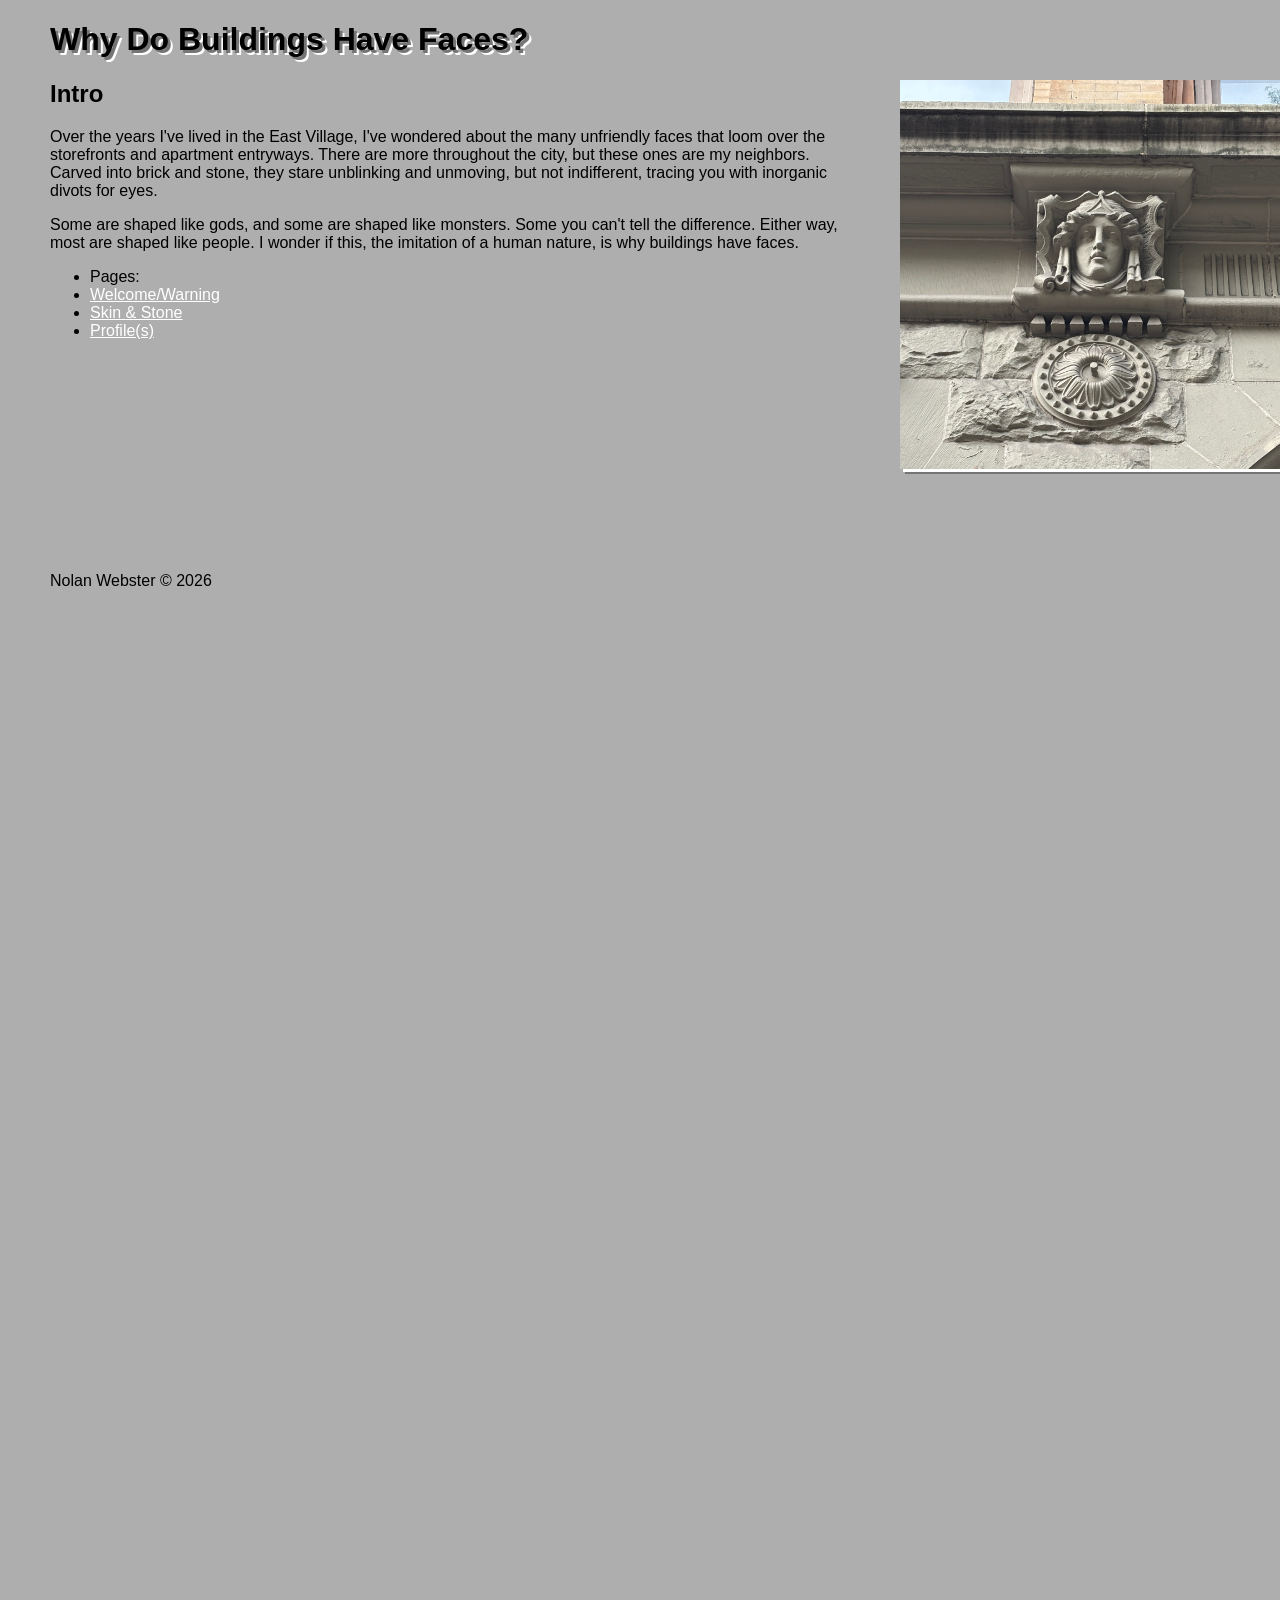
==== index.html @ e57f9947 "index.html" ====
<!DOCTYPE html>
<html>
    <head>
        <meta charset="UTF-8">
        <link rel="stylesheet" type="text/css" href="Style-File.css">
        <title>Why Do Buildings Have Faces?</title>
        <meta name="description" content="Why Do Buildings Have Faces?">
        <meta name="keywords" content="HTML,CSS,webpage,buildings,faces,NYC,East Village">
        <meta name="author" content="Nolan Webster">
    </head>
    <body>
        <h1 id="title">Why Do Buildings Have Faces?</h1>
        <img class="stone" src="IMG_8152.JPG" alt="8152">
        <h2>Intro</h2>
        <p>Over the years I've lived in the East Village, I've wondered about the many unfriendly faces 
            that loom over the storefronts and apartment entryways. There are more throughout the city, 
            but these ones are my neighbors. Carved into brick and stone,
            they stare unblinking and unmoving, but not indifferent, tracing you with inorganic divots for eyes. </p>
        <p>Some are shaped like gods, and some are shaped like monsters. Some you can't tell the difference. 
            Either way, most are shaped like people. I wonder if this, the imitation of a human nature, 
            is why buildings have faces.</p>
       <ul>
           <li id="ulNAV">Pages:
                <li id="ulNAV"><a href="Welcome-Warning.html">Welcome/Warning </a></li>
                <li id="ulNAV"><a href="Skin-Stone.html">Skin & Stone</a></li>
                <li id="ulNAV"><a href="Profiles.html">Profile(s)</a></li>
                </ul>
           </li>
       </ul>
        <div class="footer"><p>Nolan Webster © 2026</p></div>
    </body>
</html>
---- Style-File.css ----
body {background-color: rgb(174, 174, 174); font-family: Arial, Helvetica, sans-serif; margin-left: 50px; max-width:100%;}
#title {color: rgb(0, 0, 0); text-shadow: 3px 3px #757575, 5px 5px #ffffff;}
#header {background-color: rgba(255, 255, 255, 0.374); margin-right:10%}
h2 {color: rgb(0,0,0)}
p {width: 800px}
.spacer {margin-bottom: 50px;}
img.stone {position:absolute; margin-left: 850px; margin-right:50px;max-width: 400px; box-shadow:3px 3px #ffffff, 5px 5px #757575;}
img.smaller {max-width: 200px;box-shadow:3px 3px #ffffff, 5px 5px #757575;}
img.medium {max-width: 400px;box-shadow:3px 3px #ffffff, 5px 5px #757575;}
#ulNAV li{list-style:circle; margin-top: 50px; margin-bottom: 50px; color:rgb(25, 112, 144); font-weight: bold; transform: scaleY(3.0);}
.footer {position:absolute; height:200%; margin-top:200px}
a:link {color:#ffffff;}
a:hover {color:#00388b;}
a:visited {color:#ffffff;}
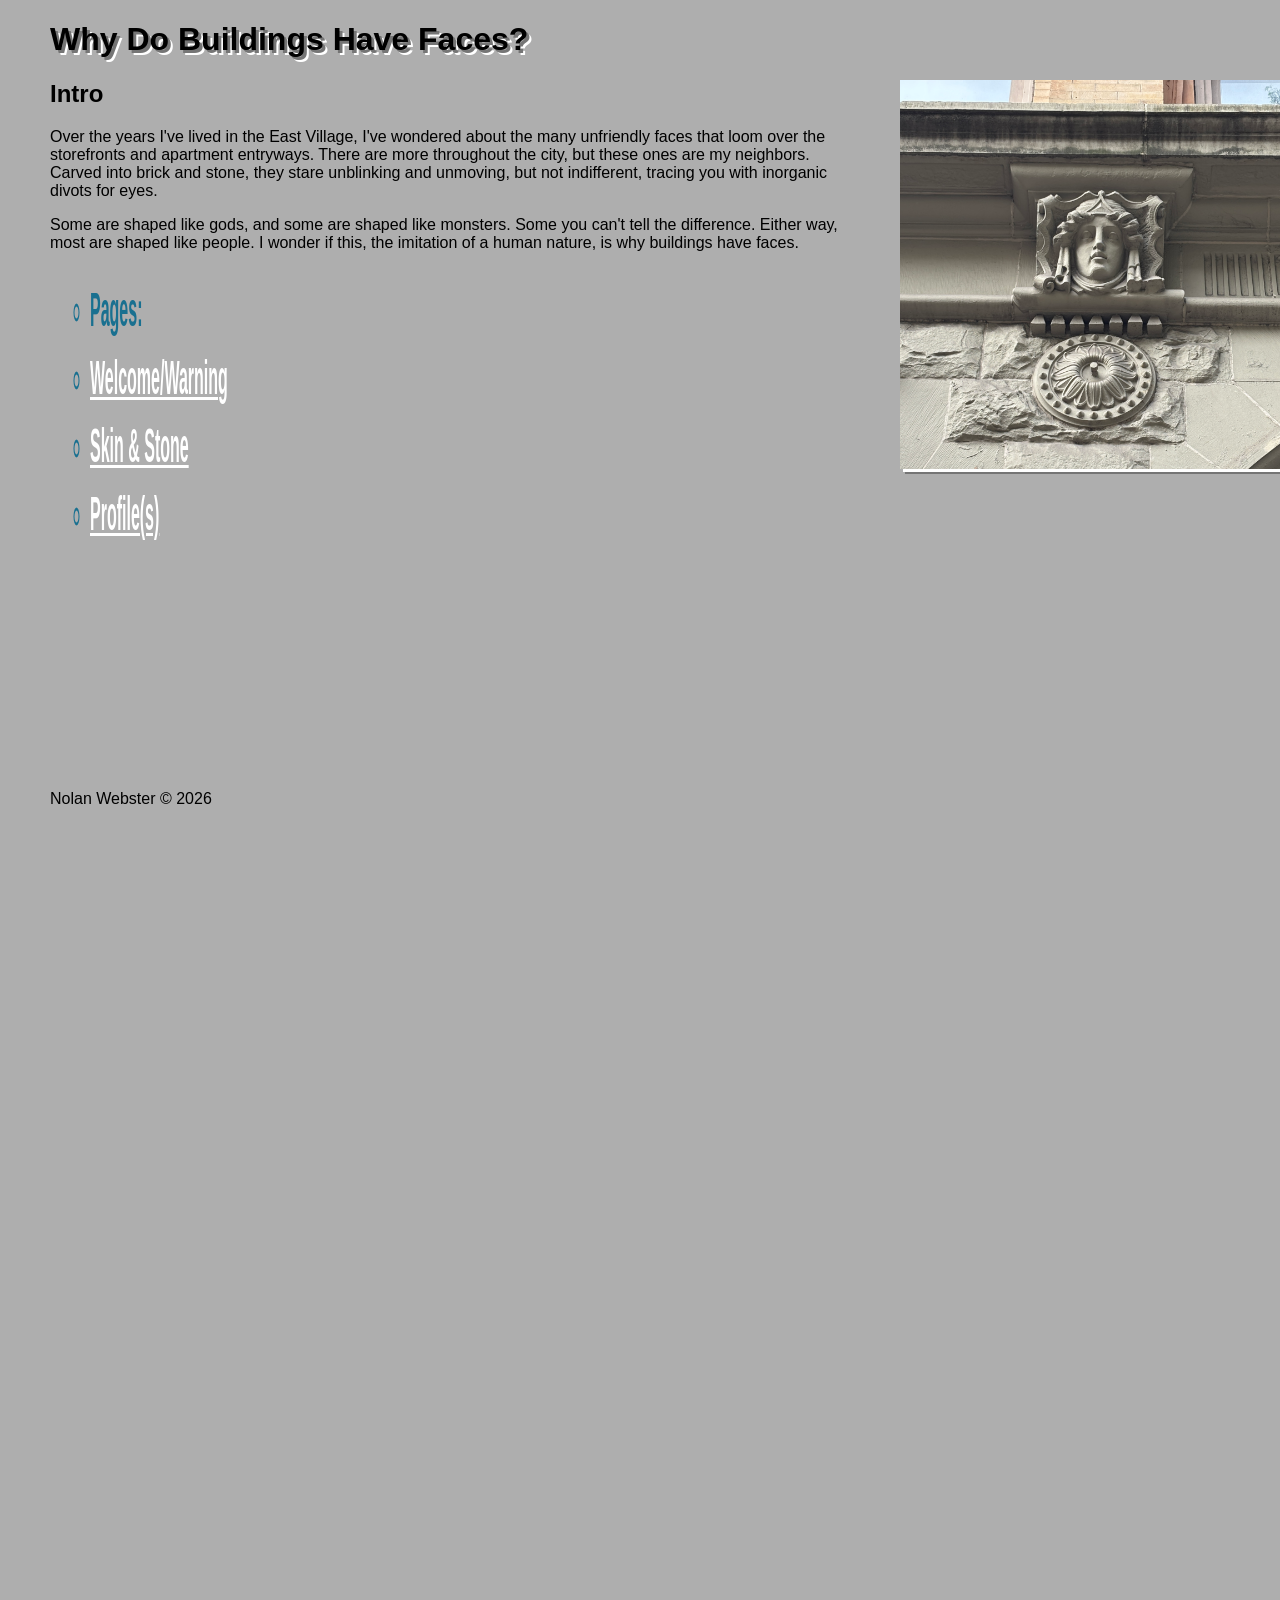
==== commit 84108f13: "index.html" ====
--- a/index.html
+++ b/index.html
@@ -19,7 +19,7 @@
         <p>Some are shaped like gods, and some are shaped like monsters. Some you can't tell the difference. 
             Either way, most are shaped like people. I wonder if this, the imitation of a human nature, 
             is why buildings have faces.</p>
-       <ul>
+       <ul id="ulNAV">
            <li id="ulNAV">Pages:
                 <li id="ulNAV"><a href="Welcome-Warning.html">Welcome/Warning </a></li>
                 <li id="ulNAV"><a href="Skin-Stone.html">Skin & Stone</a></li>
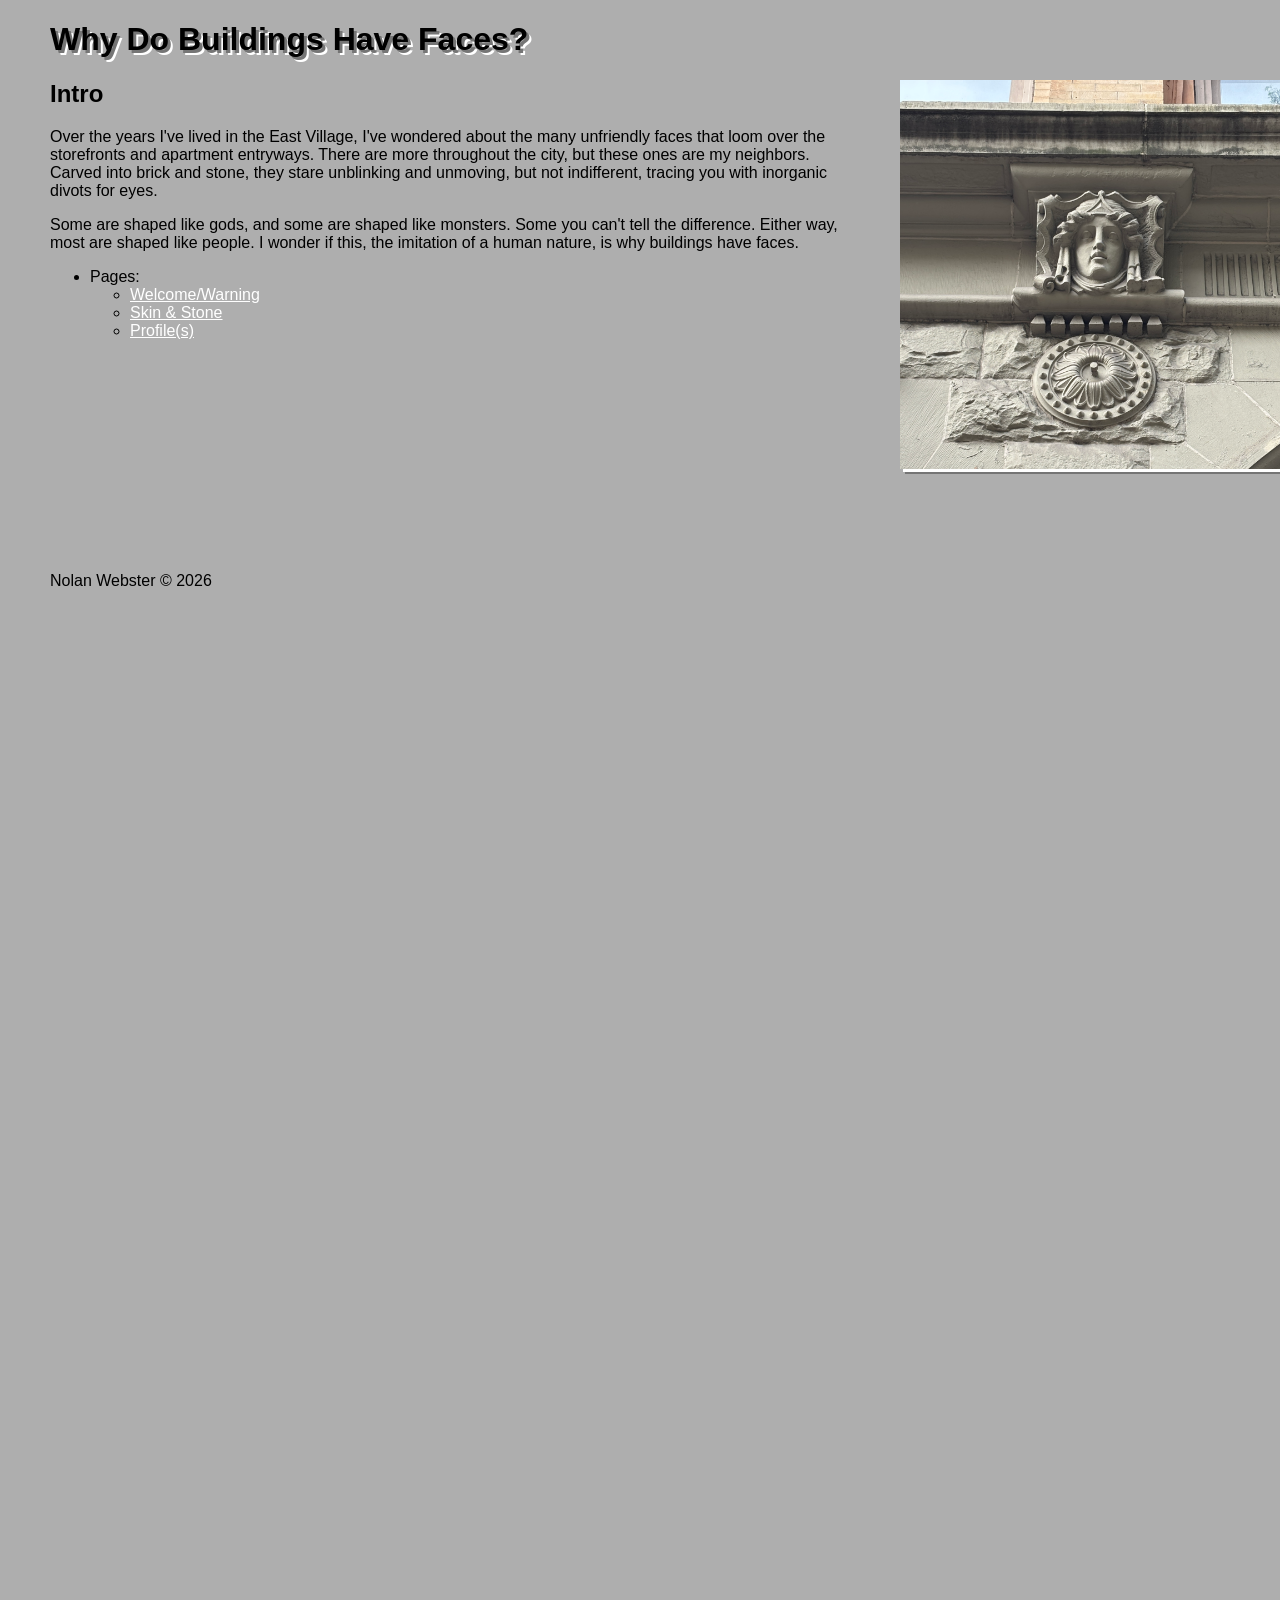
==== commit 8a9ef10f: "index.html" ====
--- a/index.html
+++ b/index.html
@@ -19,14 +19,14 @@
         <p>Some are shaped like gods, and some are shaped like monsters. Some you can't tell the difference. 
             Either way, most are shaped like people. I wonder if this, the imitation of a human nature, 
             is why buildings have faces.</p>
-       <ul id="ulNAV">
-           <li id="ulNAV">Pages:
-                <li id="ulNAV"><a href="Welcome-Warning.html">Welcome/Warning </a></li>
-                <li id="ulNAV"><a href="Skin-Stone.html">Skin & Stone</a></li>
-                <li id="ulNAV"><a href="Profiles.html">Profile(s)</a></li>
+        <ul id="lNAV">
+            <li>Pages:</li>
+                <ul>
+                <li><a href="Welcome-Warning.html">Welcome/Warning </a></li>
+                <li><a href="Skin-Stone.html">Skin & Stone</a></li>
+                <li><a href="Profiles.html">Profile(s)</a></li>
                 </ul>
-           </li>
-       </ul>
+        </ul>
         <div class="footer"><p>Nolan Webster © 2026</p></div>
     </body>
 </html>
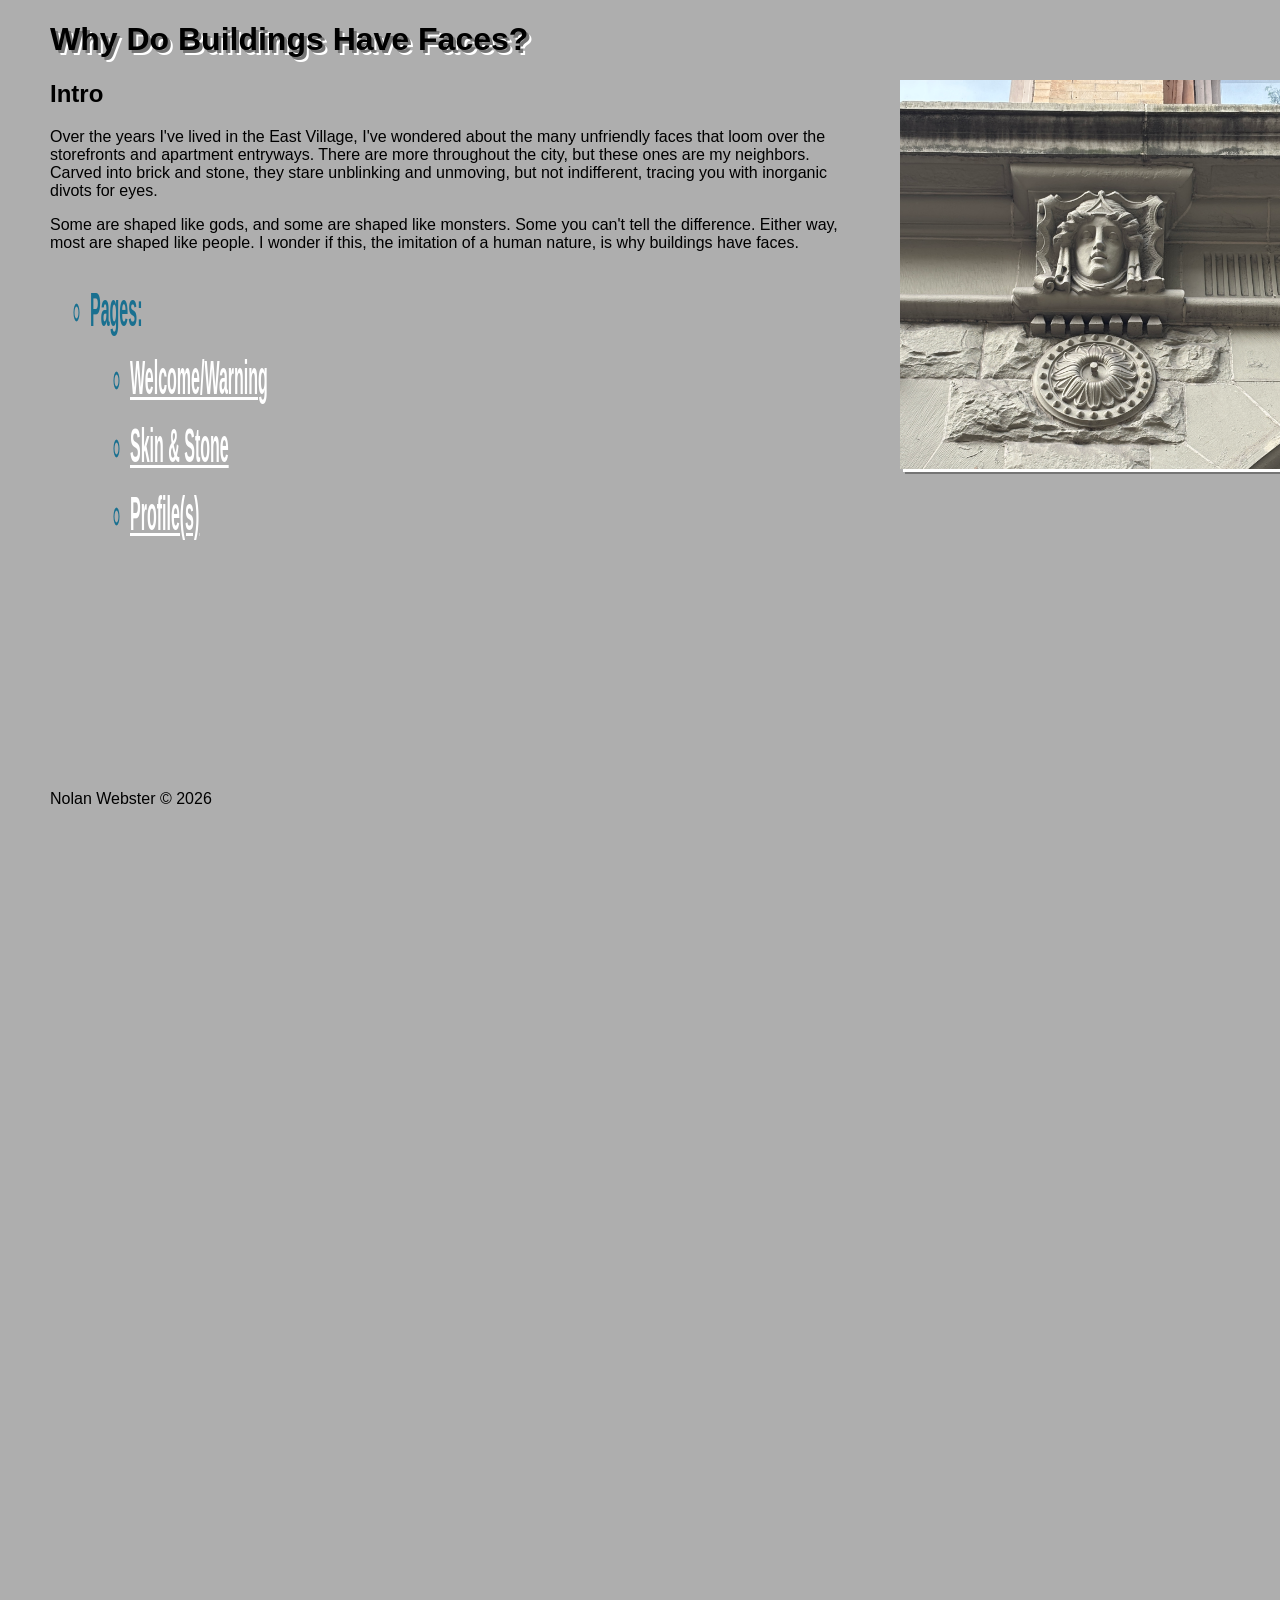
==== commit 527b69b8: "index.html" ====
--- a/index.html
+++ b/index.html
@@ -19,7 +19,7 @@
         <p>Some are shaped like gods, and some are shaped like monsters. Some you can't tell the difference. 
             Either way, most are shaped like people. I wonder if this, the imitation of a human nature, 
             is why buildings have faces.</p>
-        <ul id="lNAV">
+        <ul id="ulNAV">
             <li>Pages:</li>
                 <ul>
                 <li><a href="Welcome-Warning.html">Welcome/Warning </a></li>
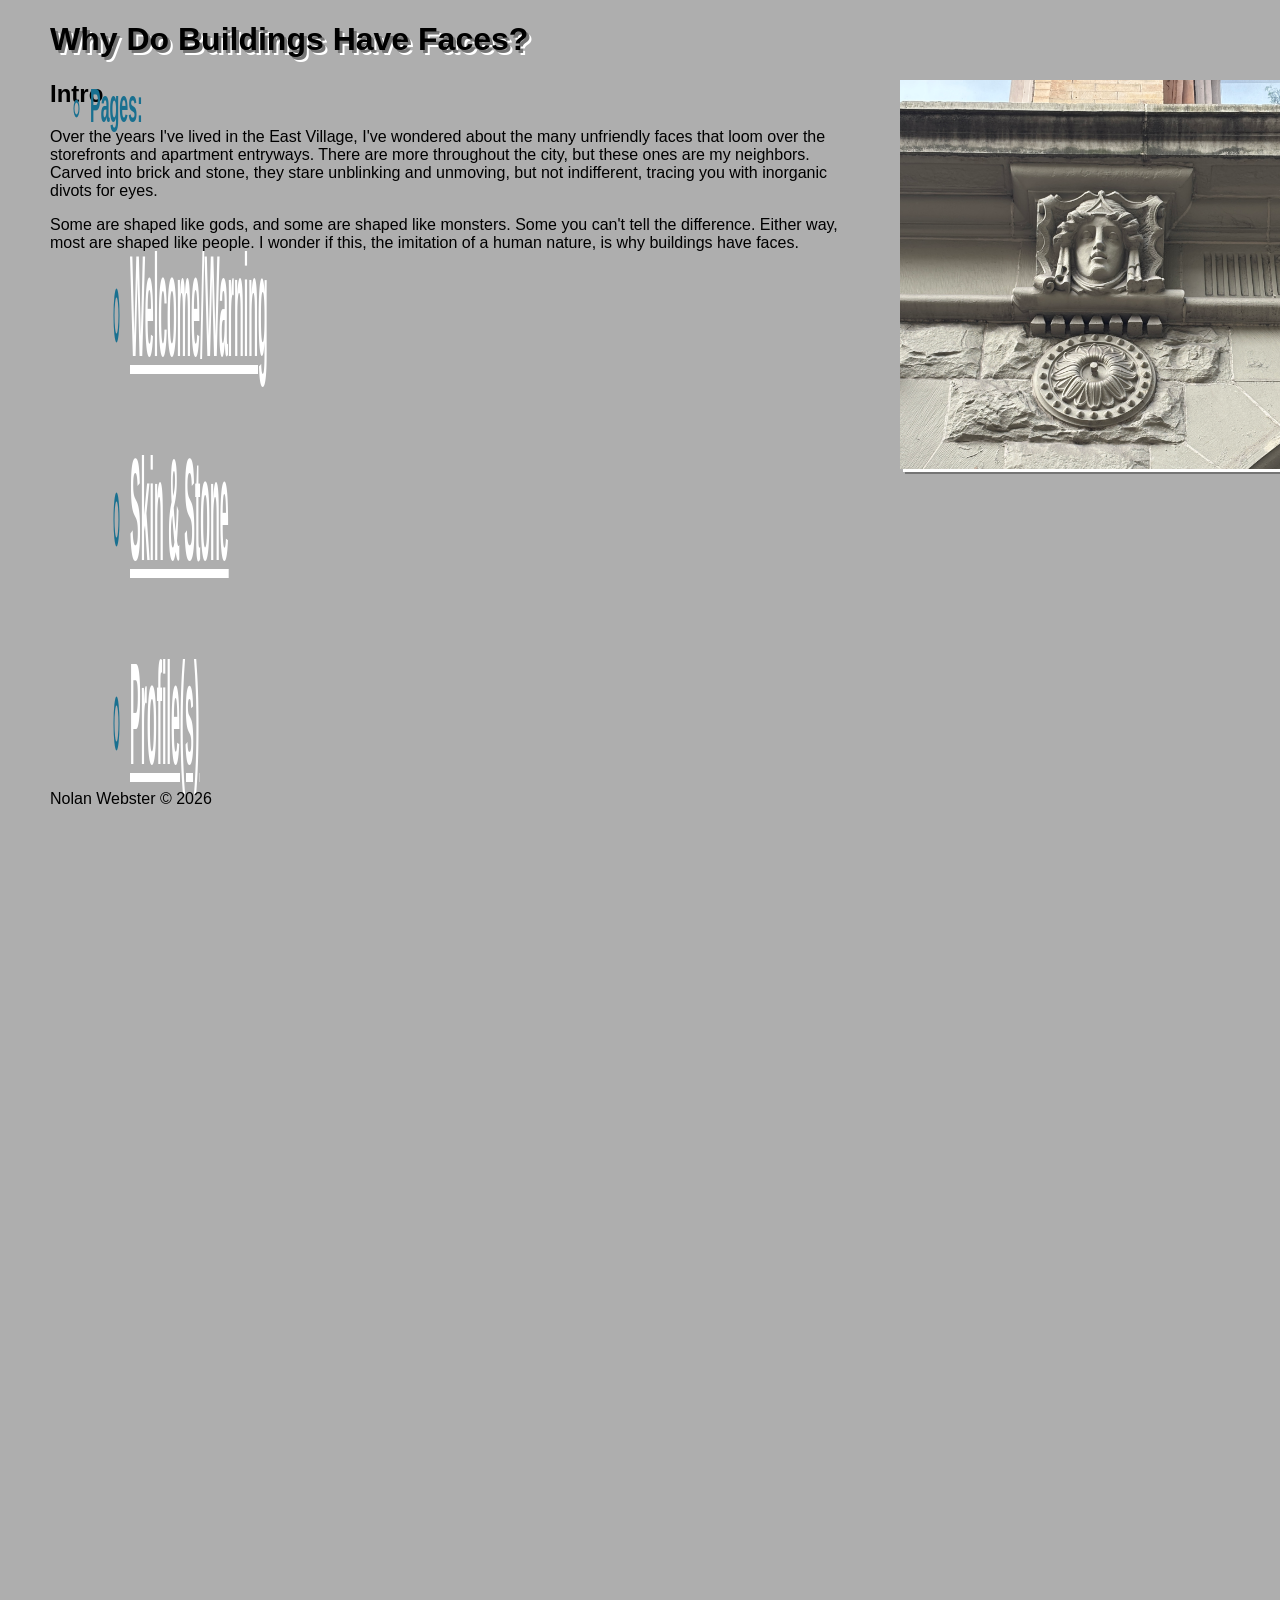
==== commit 0c287ab9: "index.html" ====
--- a/index.html
+++ b/index.html
@@ -20,12 +20,13 @@
             Either way, most are shaped like people. I wonder if this, the imitation of a human nature, 
             is why buildings have faces.</p>
         <ul id="ulNAV">
-            <li>Pages:</li>
+            <li id="ulNAV">Pages:
                 <ul>
                 <li><a href="Welcome-Warning.html">Welcome/Warning </a></li>
                 <li><a href="Skin-Stone.html">Skin & Stone</a></li>
                 <li><a href="Profiles.html">Profile(s)</a></li>
                 </ul>
+                </li>
         </ul>
         <div class="footer"><p>Nolan Webster © 2026</p></div>
     </body>
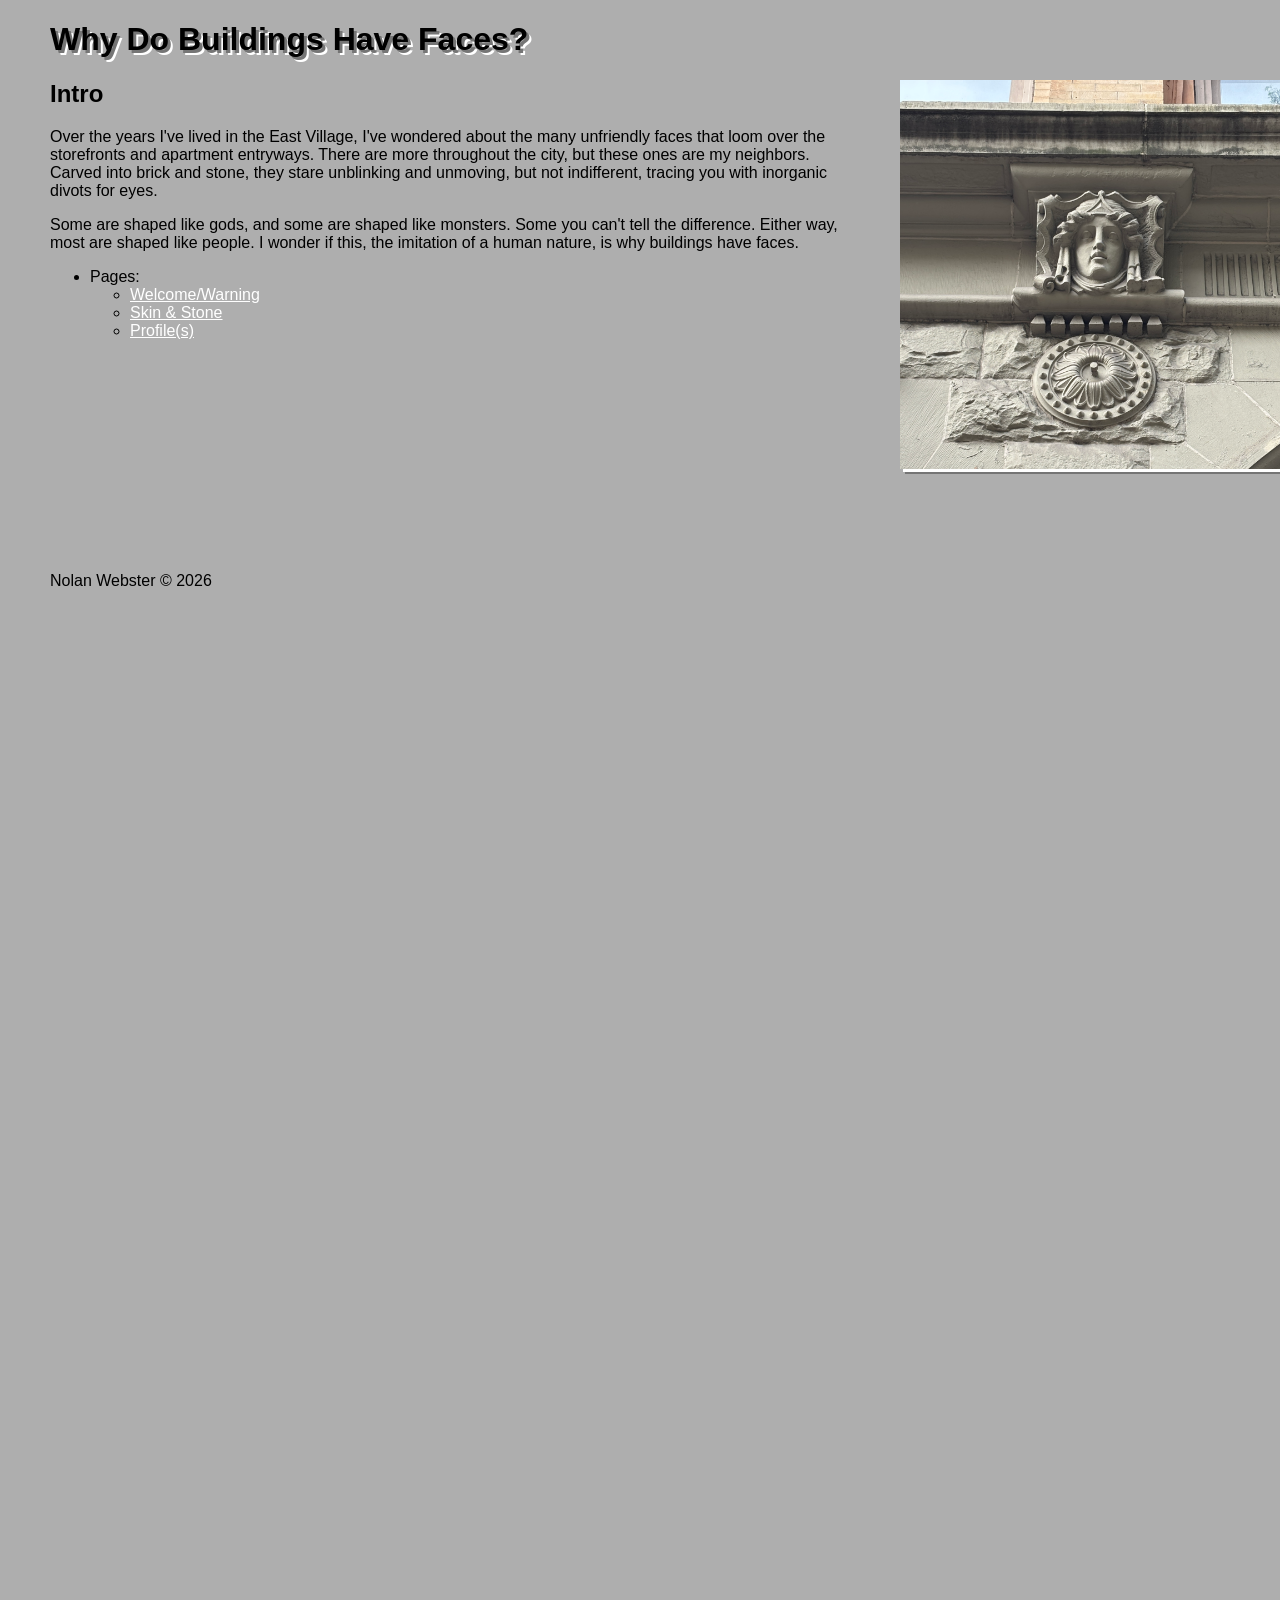
==== commit 9a7c05c0: "index.html" ====
--- a/index.html
+++ b/index.html
@@ -19,14 +19,14 @@
         <p>Some are shaped like gods, and some are shaped like monsters. Some you can't tell the difference. 
             Either way, most are shaped like people. I wonder if this, the imitation of a human nature, 
             is why buildings have faces.</p>
-        <ul id="ulNAV">
-            <li id="ulNAV">Pages:
+        <ul>
+            <li>Pages:
                 <ul>
-                <li><a href="Welcome-Warning.html">Welcome/Warning </a></li>
-                <li><a href="Skin-Stone.html">Skin & Stone</a></li>
-                <li><a href="Profiles.html">Profile(s)</a></li>
+                    <li><a href="Welcome-Warning.html">Welcome/Warning </a></li>
+                    <li><a href="Skin-Stone.html">Skin & Stone</a></li>
+                    <li><a href="Profiles.html">Profile(s)</a></li>
                 </ul>
-                </li>
+            </li>
         </ul>
         <div class="footer"><p>Nolan Webster © 2026</p></div>
     </body>
